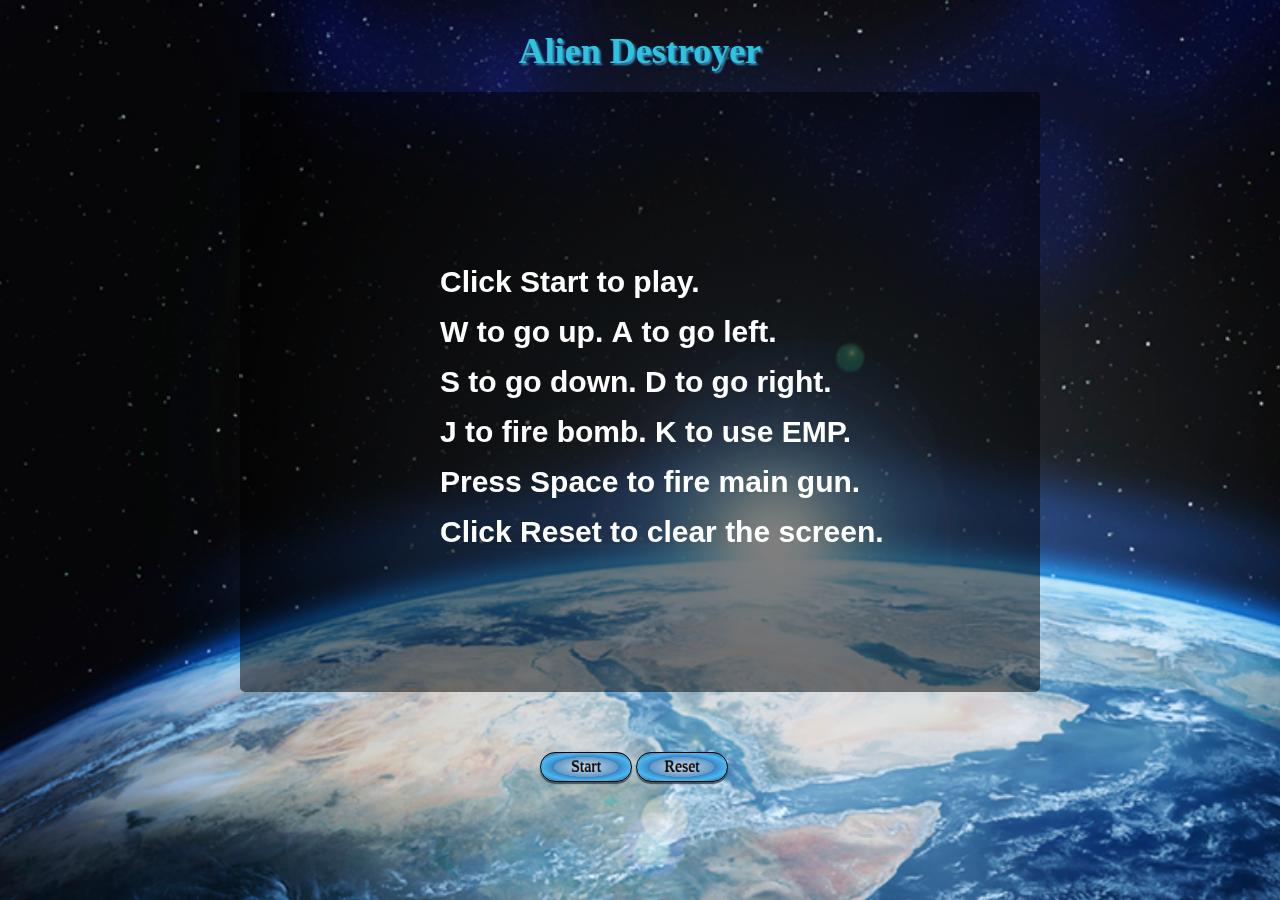
==== aliens.html @ 8e973c40 "add homepage" ====
<!DOCTYPE html>
<html>
  <head>
    <meta charset="UTF-8">
    <meta name="description" content="Alien Destroyer">
    <meta name="keywords" content="HTML,CSS,JavaScript">
    <meta name="author" content="Sheng Da Zhang">
    <title>Alien Destroyer</title>
	<link rel="shortcut icon" type="image/png" href="images/favicon.png"/>
    <link rel="stylesheet" href="css/AlienDestroyer/aliendestroyer.css" type="text/css">
  </head>

  <body>

    <script src="lib/util.js"></script>
    <script src="lib/game.js"></script>
    <script src="lib/movingObject.js"></script>
    <script src="lib/aliens.js"></script>
    <script src="lib/boss.js"></script>
    <script src="lib/superboss.js"></script>
    <script src="lib/ship.js"></script>
    <script src="lib/bullet.js"></script>
    <script src="lib/bomb.js"></script>
    <script src="lib/powerup.js"></script>
    <script src="lib/gameView.js"></script>
    <div class="page-wrapper">
      <h1>Alien Destroyer</h1>
      <div class="canvas-wrapper">
        <canvas width="800" height="600" id="canvas"></canvas>
      </div>
      <div class="button-wrapper">
        <input type="button" id="start" value="Start">
        <input type="button" id="reset" value="Reset">
      </div>
    </div>
    <script>
      var canvasEl = document.getElementsByTagName("canvas")[0];
      var game = false;
      var newG = new AlienDestroyer.GameView(canvasEl);

      newG.filler();

      document.getElementById("start").onclick = function (e) {
        e.preventDefault();
        if (!game) {
          newG.start();
          game = true
        }
      };

      document.getElementById("reset").onclick = function (e) {
        e.preventDefault();
        newG.stop();
        newG.reset();
        newG = new AlienDestroyer.GameView(canvasEl);
        newG.filler();
        game = false;
      };
    </script>
  </body>
</html>
---- css/AlienDestroyer/aliendestroyer.css ----
@import 'reset.css';
@import 'htmlwrapper.css';

.page-wrapper {
  width: 100%;
  height: 100vh;
  background: url('../../images/featured-space-policy.jpg');
  background-size: cover;
}
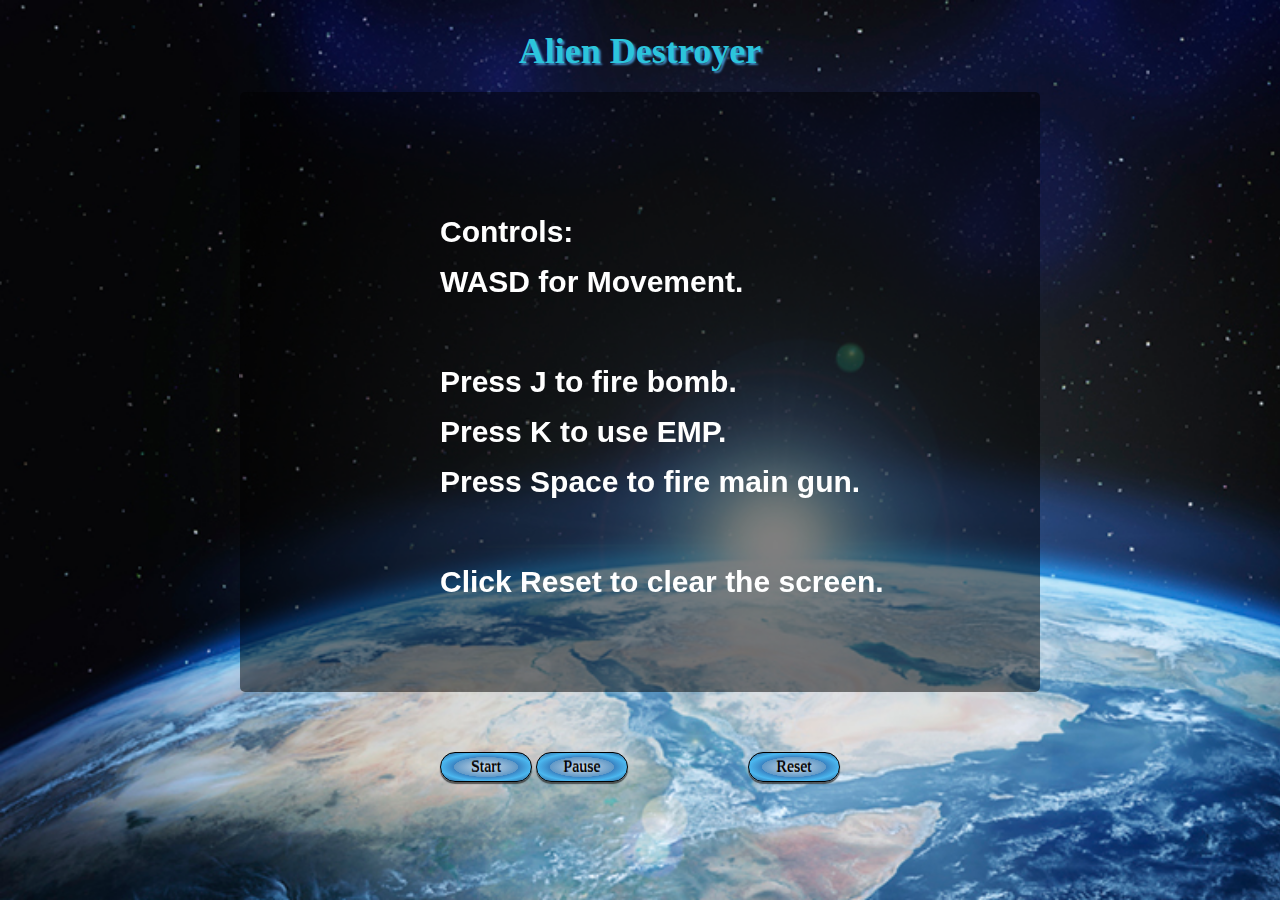
==== commit ff7aea61: "fixestoAliens" ====
--- a/aliens.html
+++ b/aliens.html
@@ -1,61 +1,71 @@
-<!DOCTYPE html>
-<html>
-  <head>
-    <meta charset="UTF-8">
-    <meta name="description" content="Alien Destroyer">
-    <meta name="keywords" content="HTML,CSS,JavaScript">
-    <meta name="author" content="Sheng Da Zhang">
-    <title>Alien Destroyer</title>
-	<link rel="shortcut icon" type="image/png" href="images/favicon.png"/>
-    <link rel="stylesheet" href="css/AlienDestroyer/aliendestroyer.css" type="text/css">
-  </head>
-
-  <body>
-
-    <script src="lib/util.js"></script>
-    <script src="lib/game.js"></script>
-    <script src="lib/movingObject.js"></script>
-    <script src="lib/aliens.js"></script>
-    <script src="lib/boss.js"></script>
-    <script src="lib/superboss.js"></script>
-    <script src="lib/ship.js"></script>
-    <script src="lib/bullet.js"></script>
-    <script src="lib/bomb.js"></script>
-    <script src="lib/powerup.js"></script>
-    <script src="lib/gameView.js"></script>
-    <div class="page-wrapper">
-      <h1>Alien Destroyer</h1>
-      <div class="canvas-wrapper">
-        <canvas width="800" height="600" id="canvas"></canvas>
-      </div>
-      <div class="button-wrapper">
-        <input type="button" id="start" value="Start">
-        <input type="button" id="reset" value="Reset">
-      </div>
-    </div>
-    <script>
-      var canvasEl = document.getElementsByTagName("canvas")[0];
-      var game = false;
-      var newG = new AlienDestroyer.GameView(canvasEl);
-
-      newG.filler();
-
-      document.getElementById("start").onclick = function (e) {
-        e.preventDefault();
-        if (!game) {
-          newG.start();
-          game = true
-        }
-      };
-
-      document.getElementById("reset").onclick = function (e) {
-        e.preventDefault();
-        newG.stop();
-        newG.reset();
-        newG = new AlienDestroyer.GameView(canvasEl);
-        newG.filler();
-        game = false;
-      };
-    </script>
-  </body>
-</html>
+<!DOCTYPE html>
+<html>
+  <head>
+    <meta charset="UTF-8">
+    <meta name="description" content="Alien Destroyer">
+    <meta name="keywords" content="HTML,CSS,JavaScript">
+    <meta name="author" content="Sheng Da Zhang">
+    <title>Alien Destroyer</title>
+	<link rel="shortcut icon" type="image/png" href="images/favicon.png"/>
+    <link rel="stylesheet" href="css/AlienDestroyer/aliendestroyer.css" type="text/css">
+  </head>
+
+  <body>
+
+    <script src="lib/util.js"></script>
+    <script src="lib/game.js"></script>
+    <script src="lib/movingObject.js"></script>
+    <script src="lib/aliens.js"></script>
+    <script src="lib/boss.js"></script>
+    <script src="lib/superboss.js"></script>
+    <script src="lib/ship.js"></script>
+    <script src="lib/bullet.js"></script>
+    <script src="lib/bomb.js"></script>
+    <script src="lib/powerup.js"></script>
+    <script src="lib/gameView.js"></script>
+    <div class="page-wrapper">
+      <h1>Alien Destroyer</h1>
+      <div class="canvas-wrapper">
+        <canvas width="800" height="600" id="canvas"></canvas>
+      </div>
+      <div class="button-wrapper">
+        <input type="button" id="start" value="Start">
+        <input type="button" id="pause" value="Pause">
+        <input type="button" id="reset" value="Reset">
+      </div>
+    </div>
+    <script>
+      var canvasEl = document.getElementsByTagName("canvas")[0];
+      var game = false;
+      var newG = new AlienDestroyer.GameView(canvasEl);
+
+      newG.filler();
+
+      document.getElementById("start").onclick = function (e) {
+        e.preventDefault();
+        if (!game) {
+          newG.start();
+          game = true
+        }
+      };
+
+      document.getElementById("pause").onclick = function (e) {
+        e.preventDefault();
+        if(game) {
+          newG.stop();
+          newG.pauseMessage();
+          game = false
+        }
+      }
+
+      document.getElementById("reset").onclick = function (e) {
+        e.preventDefault();
+        newG.stop();
+        newG.reset();
+        newG = new AlienDestroyer.GameView(canvasEl);
+        newG.filler();
+        game = false;
+      };
+    </script>
+  </body>
+</html>
--- a/css/AlienDestroyer/aliendestroyer.css
+++ b/css/AlienDestroyer/aliendestroyer.css
@@ -2,7 +2,7 @@
 @import 'htmlwrapper.css';
 
 .page-wrapper {
-  width: 100%;
+  width: 100vw;
   height: 100vh;
   background: url('../../images/featured-space-policy.jpg');
   background-size: cover;
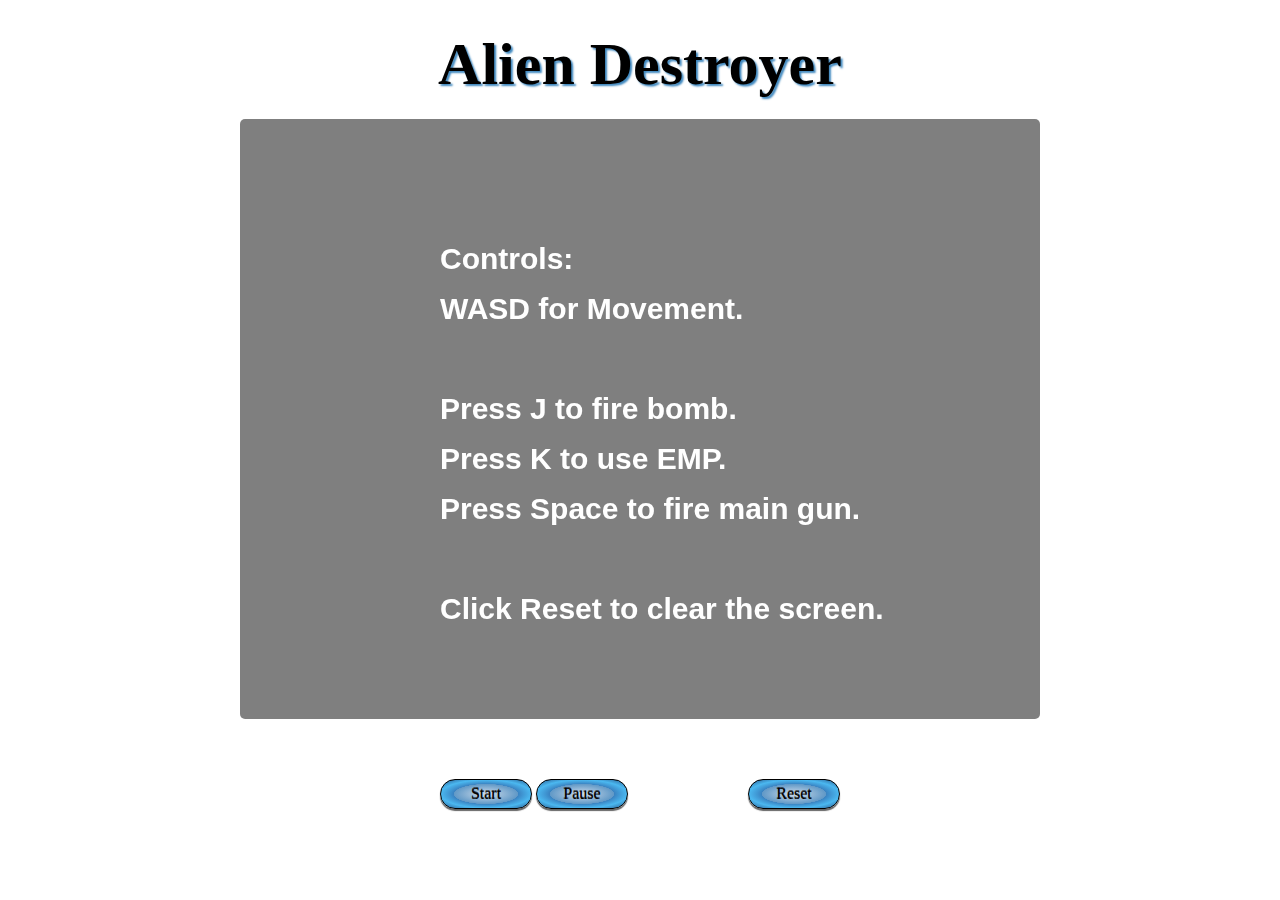
==== commit 82917d36: "updated interface" ====
--- a/aliens.html
+++ b/aliens.html
@@ -6,7 +6,7 @@
     <meta name="keywords" content="HTML,CSS,JavaScript">
     <meta name="author" content="Sheng Da Zhang">
     <title>Alien Destroyer</title>
-	<link rel="shortcut icon" type="image/png" href="images/favicon.png"/>
+	  <link rel="shortcut icon" type="image/png" href="images/AlienDestroyer/favicon.png"/>
     <link rel="stylesheet" href="css/AlienDestroyer/aliendestroyer.css" type="text/css">
   </head>
 
@@ -34,6 +34,7 @@
         <input type="button" id="reset" value="Reset">
       </div>
     </div>
+
     <script>
       var canvasEl = document.getElementsByTagName("canvas")[0];
       var game = false;
--- a/css/AlienDestroyer/aliendestroyer.css
+++ b/css/AlienDestroyer/aliendestroyer.css
@@ -4,6 +4,6 @@
 .page-wrapper {
   width: 100vw;
   height: 100vh;
-  background: url('../../images/featured-space-policy.jpg');
+  background: url('../../images/AlienDestroyer/featured-space-policy.jpg');
   background-size: cover;
 }
